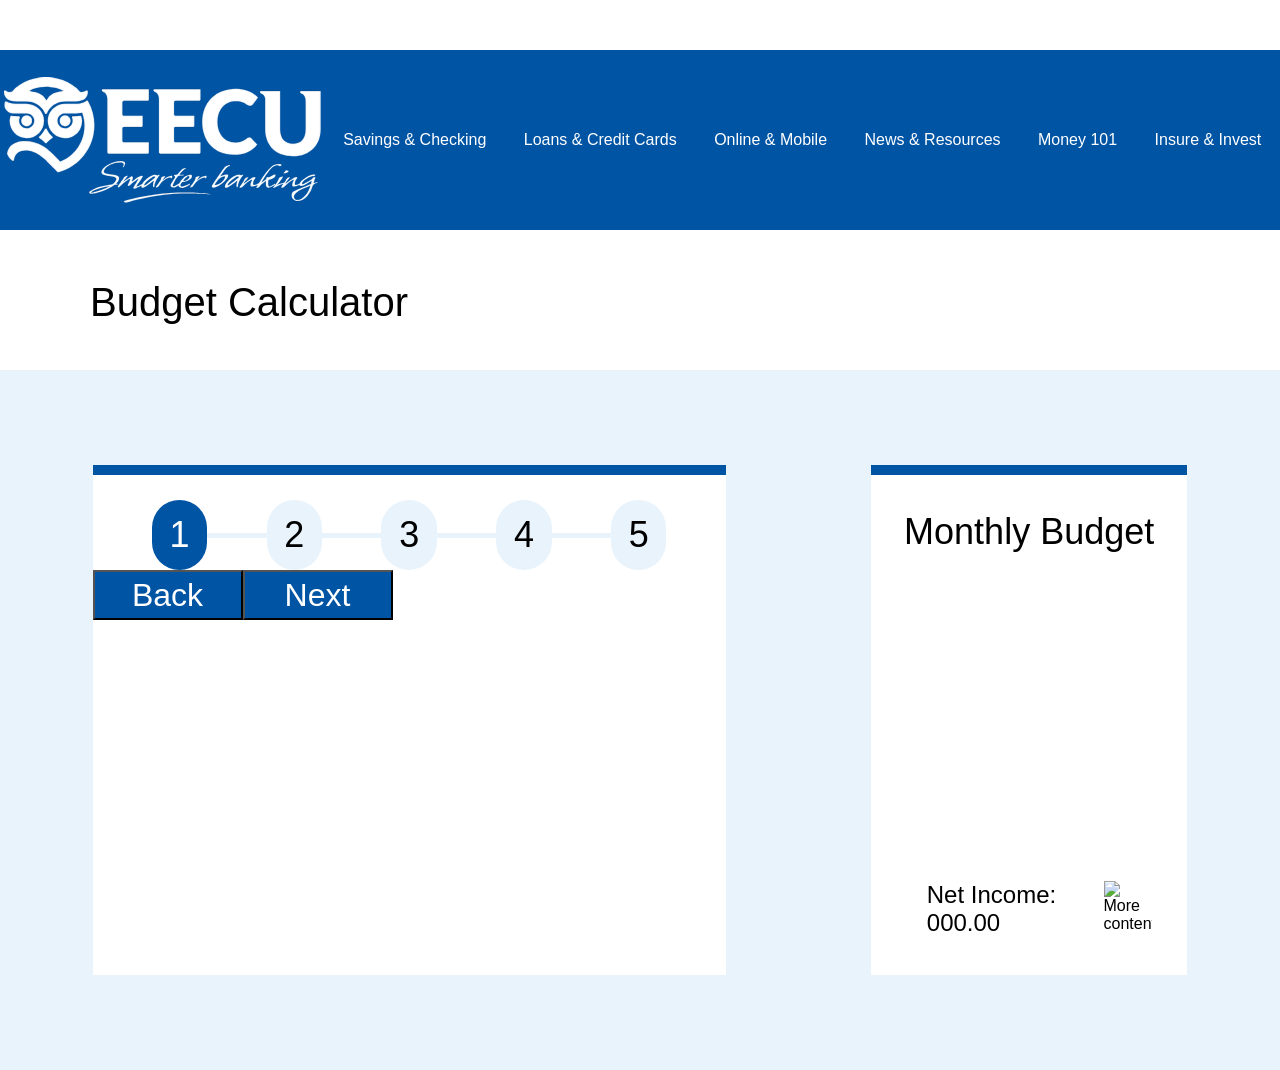
==== index.html @ cb1d9976 "css format" ====
<!DOCTYPE html>
<html lang="en">

<head>
    <meta charset="UTF-8" />
    <meta name="viewport" content="width=device-width, initial-scale=1.0" />
    <title>EECU Budget Calculator</title>
    <script type="module" src="./script.js"></script>
    <link rel="stylesheet" href="style.css">
</head>

<body>
    <header>
        <nav>
            <img src="/images/logo 1.png" alt="EECU logo" />
            <a href="">Savings &amp; Checking</a><a href="">Loans &amp; Credit Cards</a><a href="">Online &amp;
                Mobile</a><a href="">News &amp; Resources</a><a href="">Money 101</a><a href="">Insure &amp; Invest</a>
        </nav>
        <h1>Budget Calculator</h1>
    </header>
    <main>
        <section class="inputs">
            <div class="progress">
                <!--when each page is progressed through, the numbers below must be individually incremented, so that the current page number reflects the first number-->
                <span class="visible-page-1">1</span>
                <div class="line-1"></div>
                <span class="visible-page-2">2</span>
                <div class="line-2"></div>
                <span class="visible-page-3">3</span>
                <div class="line-3"></div>
                <span class="visible-page-4">4</span>
                <div class="line-4"></div>
                <span class="visible-page-5">5</span>
            </div>
            <div class="current-page">
                <!--the templates below can be appended in here via `template.content.cloneNode(true)` in JS-->
            </div>
            <div class="navigation">
                <button class="back">Back</button><button class="next">Next</button>
            </div>
            <template class="salary-page">
                <h3>Salary:</h3>
                <!--no JS needed to open the dialog here-->
                <button class="search-btn" command="show-modal" commandfor="search-dialog">
                    Search <img src="../images/search.png" alt="Search icon">
                </button>
                <!--based on the chosen value of the <select> below, we must update this span to reflect the estimated income value-->
                <span class="income">Gross Income</span>
                <!--modal to use for searching, could potentially be simplified to a dropdown?-->
                <dialog closedby="any" id="search-dialog">
                    <select name="jobs" id="job-selector">
                        <option value="web developer">Web Developer</option>
                        <option value="ethan pua">Ethan Pua</option>
                    </select>
                </dialog>
            </template>
            <template class="student-loan-page">
                <h3>Student Loan:</h3>
                <button class="search-btn" command="show-modal" commandfor="search-dialog">
                    Search <img src="../images/search.png" alt="Search icon">
                </button>
                <span class="student-loans-cost"></span>
                <dialog closedby="any" id="search-dialog">
                    <select name="schools" id="school-selector">
                        <option value="tech school">Tech School</option>
                    </select>
                </dialog>
            </template>
            <template class="housing-page">
                <h3>Housing:</h3>
                <button class="search-btn" command="show-modal" commandfor="search-dialog">
                    Search <img src="../images/search.png" alt="Search icon">
                </button>
                <span class="housing-cost"></span>
                <dialog closedby="any" id="search-dialog">
                    <select name="homes" id="home-selector">
                        <option value="cozy home">Cozy Home</option>
                    </select>
                </dialog>
            </template>
            <template class="essentials-page">
                <h3>Essentials:</h3>
                <button class="search-btn" command="show-modal" commandfor="search-dialog">
                    Search <img src="../images/search.png" alt="Search icon">
                </button>
                <span class="essentials-cost"></span>
                <dialog closedby="any" id="search-dialog">
                    <select name="essentials" id="essentials-selector">
                        <option value="monthly stuff">Monthly Stuff</option>
                    </select>
                </dialog>
            </template>
            <template class="lifestyle-page">
                <h3>Lifestyle:</h3>
                <button class="search-btn" command="show-modal" commandfor="search-dialog">
                    Search <img src="../images/search.png" alt="Search icon">
                </button>
                <span class="lifestyle-cost"></span>
                <dialog closedby="any" id="search-dialog">
                    <select name="lifestyles" id="lifestyle-selector">
                        <option value="hobby">Hobby</option>
                    </select>
                </dialog>
            </template>
            <template class="future-proofing-page">
                <h3>Future-Proofing:</h3>
                <button class="search-btn" command="show-modal" commandfor="search-dialog">
                    Search <img src="../images/search.png" alt="Search icon">
                </button>
                <span class="future-proofing-cost"></span>
                <dialog closedby="any" id="search-dialog">
                    <select name="future-proofing" id="future-proofing-selector">
                        <option value="retirement fund">
                            Retirement Fund
                        </option>
                    </select>
                </dialog>
            </template>
        </section>
        <section class="output">
            <h3>Monthly Budget</h3>
            <div class="graph"></div>
            <section class="stats-section">
                <div class="stats scrollable">
                    <ul>
                        <li id="net-income-bullet">
                            Net Income: <br />
                            <span class="net-income">000.00</span>
                        </li>
                        <li id="taxes-bullet">
                            Taxes <br />
                            <span class="taxes">000.00</span>
                        </li>
                        <li id="student-loans-bullet">
                            Student Loans <br />
                            <span class="student-loans">000.00</span>
                        </li>
                        <li id="housing-bullet">
                            Housing <br />
                            <span class="housing">000.00</span>
                        </li>
                        <li id="essentials-bullet">
                            Essentials <br />
                            <span class="essentials">000.00</span>
                        </li>
                        <li id="lifestyle-bullet">
                            Lifestyle <br />
                            <span class="lifestyle">000.00</span>
                        </li>
                        <li id="future-proofing-bullet">
                            Future-Proofing <br />
                            <span class="future-proofing">000.00</span>
                        </li>
                    </ul>
                </div>
                <img class="arrow" src="../images/down-arrow.png" alt="More content below">
            </section>

        </section>
    </main>
</body>

</html>
---- style.css ----
:root {
    --primary-color: #0054A4;
    --secondary-color: #E8F3FC;
    --text-color: #000;
    --taxes: #535353;
    --student-loans: #940000;
    --housing: #1D84AC;
    --essentials: #3BB255;
    --lifestyle: #BFB21E;
    --future-proofing: #6B13B9;
    --font-family-primary: 'Inter', sans-serif;
    --font-family-secondary: 'Roboto Condensed', sans-serif;
}

@import url('https://fonts.googleapis.com/css2?family=Inter:wght@100;200;300;400;500;600;700;800;900&display=swap');
@import url('https://fonts.googleapis.com/css2?family=Roboto+Condensed:wght@300;400;500;600;700&display=swap');

body {
    margin: 0;
    font-family: 'Inter', sans-serif;
    width: 100%;
}

nav {
    background-color: #0054A4;
    width: 100%;
    height: 180px;
    display: flex;
    justify-content: space-around;
    margin-top: 50px;
    align-items: center;
}

a {
    text-decoration: none;
    color: white;
    font-size: 16px;
    padding: 12px 15px;
    background-color: #0054A4;
    font-family: 'Roboto Condensed', sans-serif;
}

a:hover {
    text-decoration: underline;
    background-color: #075198;
    transition: 0.3;
}

h1 {
    font-size: 40px;
    margin-left: 90px;
    margin-top: 50px;
    margin-bottom: 45px;
    font-weight: normal;
}

main {
    background-color: #E8F3FC;
    width: math(100% - 140px);
    height: 600px;
    padding: 50px 70px;
    display: flex;
    flex-flow: row wrap;
    justify-content: space-around;
    align-items: center;
    gap: 100px;
}

.navigation {
    justify-self: end;
    display: flex;
    justify-content: space-between;
}

.inputs {
    background-color: white;
    border-top: 10px solid #0054A4;
    width: calc(100% * 5/9);
    height: 500px;
    display: flex;
    flex-flow: column nowrap;
    align-items: flex-start;
}

.progress {
    max-width: 81.25%;
    align-self: auto;
    display: flex;
    justify-content: space-around;
    align-self: center;
    margin-top: 25px;
}

[class^="visible-page"] {
    background-color: #E8F3FC;
    width: 70px;
    height: 70px;
    border-radius: 100px;
    text-align: center;
    align-content: center;
    font-size: 36px;
}

.visible-page-1 {
    background-color: #0054A4;
    color: white;
}

[class^="line"] {
    width: 75px;
    height: 5px;
    background-color: var(--secondary-color);
    display: inline-block;
    align-self: center;
}


.current-page {
    display: grid;
    grid-template-areas: "title ."
        "search value";
    column-gap: 70px;
    margin-left: 7.25%;

    & h3 {
        grid-area: title;
        font-size: 32px;
        font-weight: normal;
        margin: 25px 0px 25px 50px;
    }

    & .search-btn {
        grid-area: search;
        background: #0054A4;
        color: white;
        display: flex;
        width: 214px;
        height: 50px;
        padding: 5px 37px;
        justify-content: center;
        align-items: center;
        gap: 10px;
        flex-shrink: 0;
        color: #FFF;
        text-align: center;
        font-size: 24px;
        font-style: normal;
        font-weight: 400;
        line-height: normal;
    }

    & span {
        grid-area: value;
        display: flex;
        justify-content: flex-start;
        align-items: center;
        gap: 10px;
        display: flex;
        width: 214px;
        height: 50px;
        justify-content: center;
        align-items: center;
        background: #E8F3FC;
        border: 2px solid #0054A4;
        color: #000;
        font-size: 24px;
    }

    
}

.back, .next {
    background: #0054A4;
    color: white;
    display: flex;
    width: 150px;
    height: 50px;
    padding: 5px 37px;
    justify-content: center;
    align-items: center;
    gap: 10px;
    flex-shrink: 0;
    color: #FFF;
    text-align: center;
    font-size: 32px;
    font-style: normal;
    font-weight: 400;
    line-height: normal;
}

.output h3 {
    text-align: center;
    color: #000;
    font-size: 36px;
    font-style: normal;
    font-weight: 400;
    line-height: normal;
}

.output {
    background-color: white;
    border-top: 10px solid #0054A4;
    width: calc(100% * 5/18);
    height: 500px;
    display: flex;
    flex-flow: column nowrap;
    align-items: center;

    /* grid-template-areas: "title title"
                         "graph graph"
                         "stats arrow"; */
    &>h3 {
        grid-area: title;
    }

    &>.graph {
        grid-area: graph;
        align-self: center;
        justify-self: center;
    }

    &>.stats {
        grid-area: stats;
    }

    &>.arrow {
        grid-area: arrow;
        display: flex;
        justify-content: flex-end;
        align-items: center;
    }
}

.stats-section {
    display: flex;
    flex-direction: row;
    margin-top: auto;
    align-self: center;
    align-items: center;

    & .arrow {
        width: 48px;
        height: 48px;
        margin-right: 30px;
    }

}

.graph {
    width: 200px;
    height: 200px;
}

.stats ul li {
    color: #000;
    font-size: 24px;
    font-style: normal;
    font-weight: 400;
    line-height: normal;
    margin-top: 20px;
}

#net-income-bullet {
    list-style: none;
    margin-top: 0px;
}

#taxes-bullet {
    margin-top: 50px;
}

#taxes-bullet::marker {
    color: var(--taxes);
}

#student-loans-bullet::marker {
    color: var(--student-loans);
}

#housing-bullet::marker {
    color: var(--housing);
}

#essentials-bullet::marker {
    color: var(--essentials);
}

#lifestyle-bullet::marker {
    color: var(--lifestyle);
}

#future-proofing-bullet::marker {
    color: var(--future-proofing);
}


.scrollable {
    width: 75%;
    height: 120px;
    border: 1px solid #ccc;
    padding: 10px;
    overflow: auto;
    border: none;
    font-size: 36px;
}

.scrollable::-webkit-scrollbar {
    display: none;
    width: 0px;
}
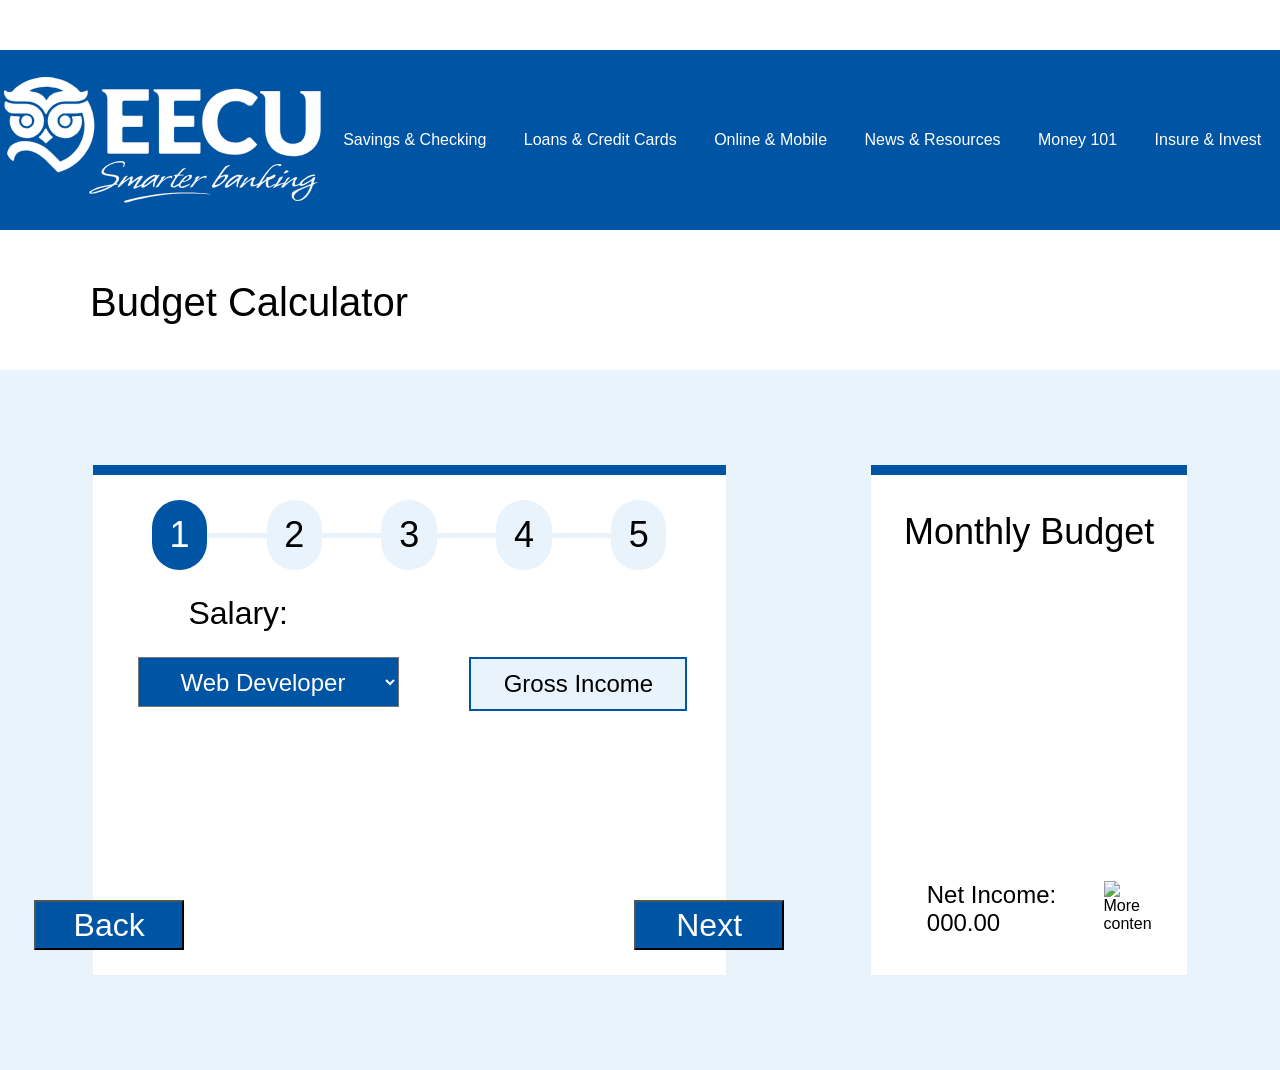
==== commit f8076f62: "did css, js, fixed some html" ====
--- a/index.html
+++ b/index.html
@@ -36,85 +36,60 @@
                 <!--the templates below can be appended in here via `template.content.cloneNode(true)` in JS-->
             </div>
             <div class="navigation">
-                <button class="back">Back</button><button class="next">Next</button>
+                <button class="back">Back</button>
+                <button class="next">Next</button>
             </div>
             <template class="salary-page">
                 <h3>Salary:</h3>
                 <!--no JS needed to open the dialog here-->
-                <button class="search-btn" command="show-modal" commandfor="search-dialog">
-                    Search <img src="../images/search.png" alt="Search icon">
-                </button>
+                <select name="jobs" id="job-selector">
+                    <option value="web developer">Web Developer</option>
+                </select>
                 <!--based on the chosen value of the <select> below, we must update this span to reflect the estimated income value-->
                 <span class="income">Gross Income</span>
                 <!--modal to use for searching, could potentially be simplified to a dropdown?-->
-                <dialog closedby="any" id="search-dialog">
-                    <select name="jobs" id="job-selector">
-                        <option value="web developer">Web Developer</option>
-                        <option value="ethan pua">Ethan Pua</option>
-                    </select>
-                </dialog>
             </template>
+
             <template class="student-loan-page">
                 <h3>Student Loan:</h3>
-                <button class="search-btn" command="show-modal" commandfor="search-dialog">
-                    Search <img src="../images/search.png" alt="Search icon">
-                </button>
+                <select name="schools" id="school-selector">
+                    <option value="tech school">Tech School</option>
+                </select>
                 <span class="student-loans-cost"></span>
-                <dialog closedby="any" id="search-dialog">
-                    <select name="schools" id="school-selector">
-                        <option value="tech school">Tech School</option>
-                    </select>
-                </dialog>
             </template>
+
             <template class="housing-page">
                 <h3>Housing:</h3>
-                <button class="search-btn" command="show-modal" commandfor="search-dialog">
-                    Search <img src="../images/search.png" alt="Search icon">
-                </button>
+                <select name="homes" id="home-selector">
+                    <option value="cozy home">Cozy Home</option>
+                </select>
                 <span class="housing-cost"></span>
-                <dialog closedby="any" id="search-dialog">
-                    <select name="homes" id="home-selector">
-                        <option value="cozy home">Cozy Home</option>
-                    </select>
-                </dialog>
             </template>
+
             <template class="essentials-page">
                 <h3>Essentials:</h3>
-                <button class="search-btn" command="show-modal" commandfor="search-dialog">
-                    Search <img src="../images/search.png" alt="Search icon">
-                </button>
+                <select name="essentials" id="essentials-selector">
+                    <option value="monthly stuff">Monthly Stuff</option>
+                </select>
                 <span class="essentials-cost"></span>
-                <dialog closedby="any" id="search-dialog">
-                    <select name="essentials" id="essentials-selector">
-                        <option value="monthly stuff">Monthly Stuff</option>
-                    </select>
-                </dialog>
             </template>
+
             <template class="lifestyle-page">
                 <h3>Lifestyle:</h3>
-                <button class="search-btn" command="show-modal" commandfor="search-dialog">
-                    Search <img src="../images/search.png" alt="Search icon">
-                </button>
+                <select name="lifestyles" id="lifestyle-selector">
+                    <option value="hobby">Hobby</option>
+                </select>
                 <span class="lifestyle-cost"></span>
-                <dialog closedby="any" id="search-dialog">
-                    <select name="lifestyles" id="lifestyle-selector">
-                        <option value="hobby">Hobby</option>
-                    </select>
-                </dialog>
+                
             </template>
+
             <template class="future-proofing-page">
                 <h3>Future-Proofing:</h3>
-                <button class="search-btn" command="show-modal" commandfor="search-dialog">
-                    Search <img src="../images/search.png" alt="Search icon">
-                </button>
+                <select name="future-proofing" id="future-proofing-selector">
+                    <option value="retirement fund">Retirement Fund</option>
+                    <option value="ethan pua">Ethan Pua</option>
+                </select>
                 <span class="future-proofing-cost"></span>
-                <dialog closedby="any" id="search-dialog">
-                    <select name="future-proofing" id="future-proofing-selector">
-                        <option value="retirement fund">
-                            Retirement Fund
-                        </option>
-                    </select>
-                </dialog>
             </template>
         </section>
         <section class="output">
--- a/style.css
+++ b/style.css
@@ -67,9 +67,15 @@
 }
 
 .navigation {
+    align-self: center;
     justify-self: end;
     display: flex;
-    justify-content: space-between;
+    flex-direction: row;
+    justify-content: center;
+    gap: 150%;
+    margin-top: auto;
+    margin-bottom: 25px;
+    
 }
 
 .inputs {
@@ -129,12 +135,12 @@
         margin: 25px 0px 25px 50px;
     }
 
-    & .search-btn {
+    & [id$="selector"] {
         grid-area: search;
         background: #0054A4;
         color: white;
         display: flex;
-        width: 214px;
+        width: max-content;
         height: 50px;
         padding: 5px 37px;
         justify-content: center;
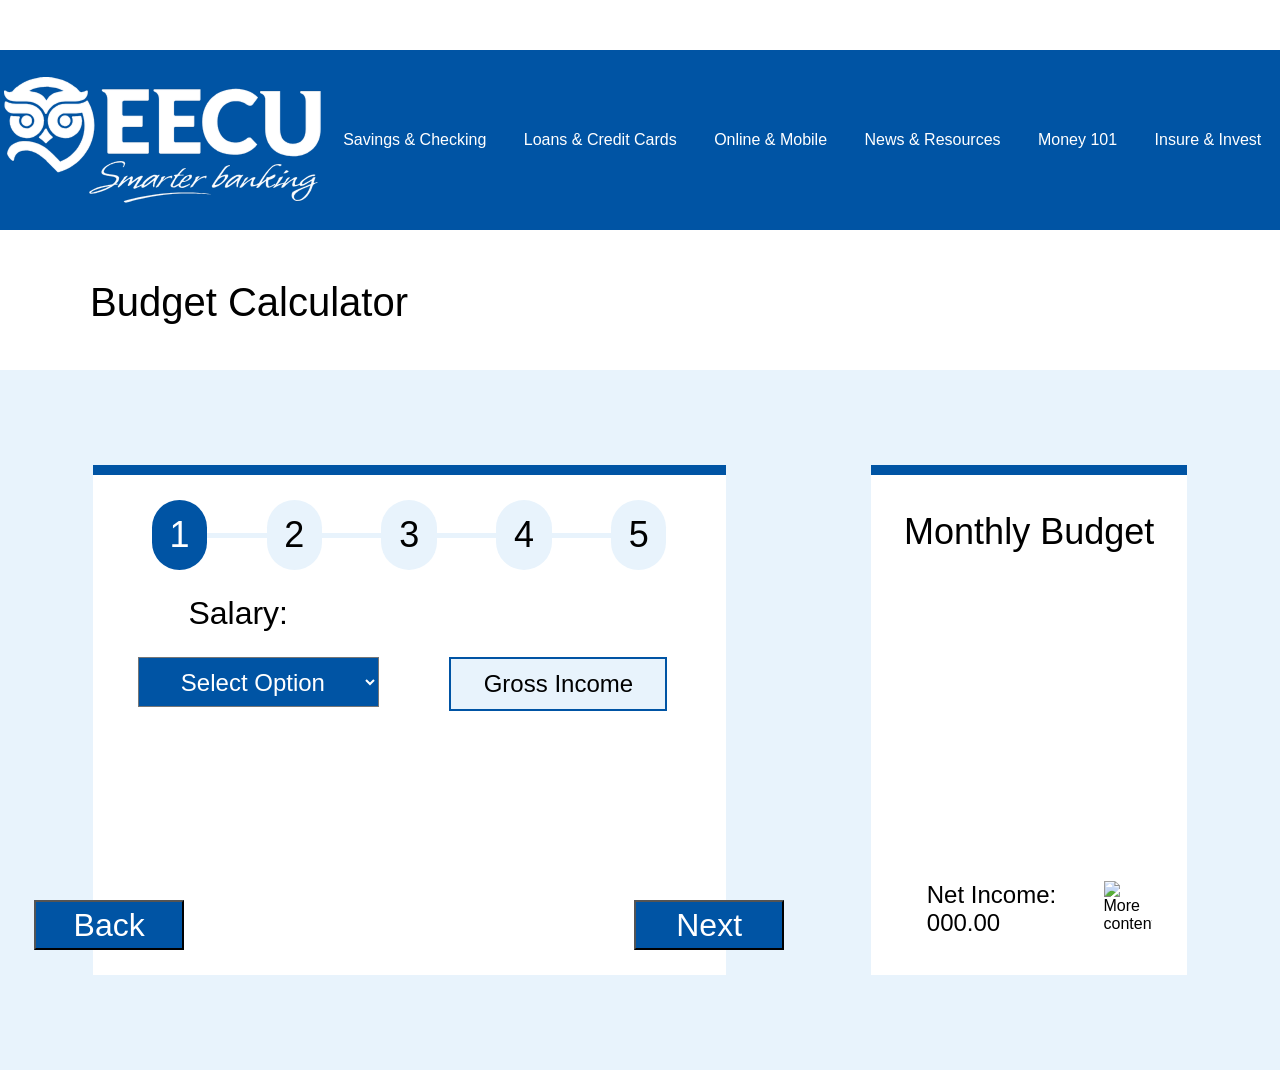
==== commit 5d5e7fed: "Attempt to implement working fetch API" ====
--- a/index.html
+++ b/index.html
@@ -43,7 +43,7 @@
                 <h3>Salary:</h3>
                 <!--no JS needed to open the dialog here-->
                 <select name="jobs" id="job-selector">
-                    <option value="web developer">Web Developer</option>
+                    <option value="select">Select Option</option>
                 </select>
                 <!--based on the chosen value of the <select> below, we must update this span to reflect the estimated income value-->
                 <span class="income">Gross Income</span>
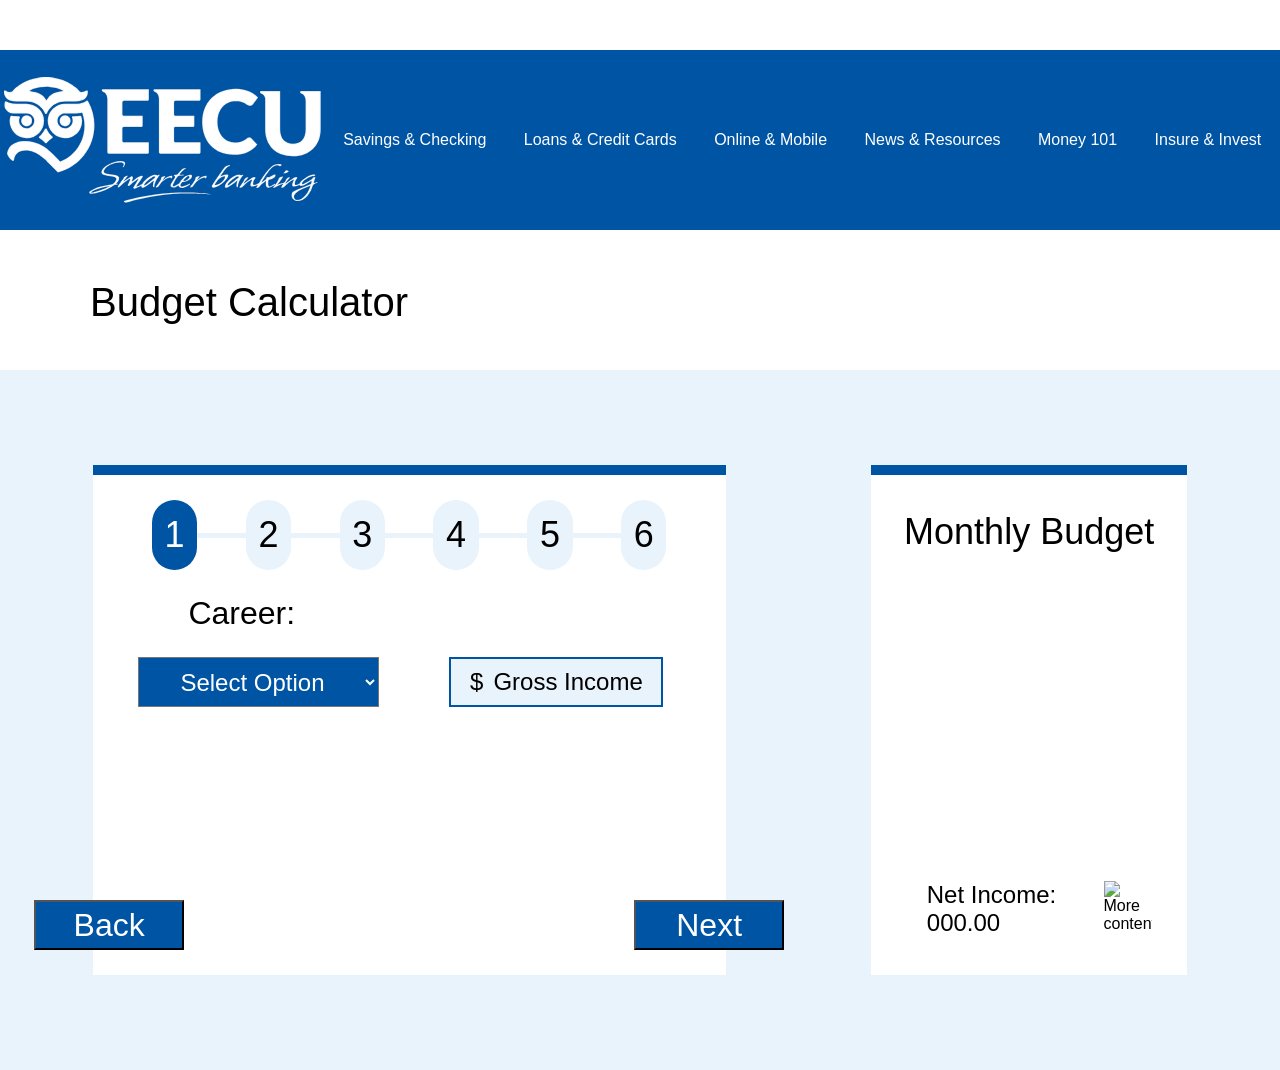
==== commit e785b091: "Tried to fix api, css, and html" ====
--- a/index.html
+++ b/index.html
@@ -13,8 +13,12 @@
     <header>
         <nav>
             <img src="/images/logo 1.png" alt="EECU logo" />
-            <a href="">Savings &amp; Checking</a><a href="">Loans &amp; Credit Cards</a><a href="">Online &amp;
-                Mobile</a><a href="">News &amp; Resources</a><a href="">Money 101</a><a href="">Insure &amp; Invest</a>
+            <a href="">Savings &amp; Checking</a>
+            <a href="">Loans &amp; Credit Cards</a>
+            <a href="">Online &amp; Mobile</a>
+            <a href="">News &amp; Resources</a>
+            <a href="">Money 101</a>
+            <a href="">Insure &amp; Invest</a>
         </nav>
         <h1>Budget Calculator</h1>
     </header>
@@ -22,15 +26,17 @@
         <section class="inputs">
             <div class="progress">
                 <!--when each page is progressed through, the numbers below must be individually incremented, so that the current page number reflects the first number-->
-                <span class="visible-page-1">1</span>
-                <div class="line-1"></div>
-                <span class="visible-page-2">2</span>
-                <div class="line-2"></div>
-                <span class="visible-page-3">3</span>
-                <div class="line-3"></div>
-                <span class="visible-page-4">4</span>
-                <div class="line-4"></div>
-                <span class="visible-page-5">5</span>
+                <span class="visible-page-1 blue">1</span>
+                <div class="line-1 half"></div>
+                <span class="visible-page-2 sky-blue">2</span>
+                <div class="line-2 none"></div>
+                <span class="visible-page-3 sky-blue">3</span>
+                <div class="line-3 none"></div>
+                <span class="visible-page-4 sky-blue">4</span>
+                <div class="line-4 none"></div>
+                <span class="visible-page-5 sky-blue">5</span>
+                <div class="line-5 none"></div>
+                <span class="visible-page-6 sky-blue">6</span>
             </div>
             <div class="current-page">
                 <!--the templates below can be appended in here via `template.content.cloneNode(true)` in JS-->
@@ -39,15 +45,13 @@
                 <button class="back">Back</button>
                 <button class="next">Next</button>
             </div>
+
             <template class="salary-page">
-                <h3>Salary:</h3>
-                <!--no JS needed to open the dialog here-->
-                <select name="jobs" id="job-selector">
-                    <option value="select">Select Option</option>
+                <h3>Career:</h3>
+                <select name="jobs" id="job-selector" size="1">
+                    <option value="select" class="job-options">Select Option</option>
                 </select>
-                <!--based on the chosen value of the <select> below, we must update this span to reflect the estimated income value-->
-                <span class="income">Gross Income</span>
-                <!--modal to use for searching, could potentially be simplified to a dropdown?-->
+                <label for="gross-income">$<span id="gross-income">Gross Income</span></label>
             </template>
 
             <template class="student-loan-page">
@@ -56,6 +60,7 @@
                     <option value="tech school">Tech School</option>
                 </select>
                 <span class="student-loans-cost"></span>
+                <span id="student-loans-total"></span>
             </template>
 
             <template class="housing-page">
@@ -100,31 +105,31 @@
                     <ul>
                         <li id="net-income-bullet">
                             Net Income: <br />
-                            <span class="net-income">000.00</span>
+                            <span id="net-income">000.00</span>
                         </li>
                         <li id="taxes-bullet">
                             Taxes <br />
-                            <span class="taxes">000.00</span>
+                            <span id="taxes">000.00</span>
                         </li>
                         <li id="student-loans-bullet">
                             Student Loans <br />
-                            <span class="student-loans">000.00</span>
+                            <span id="student-loans">000.00</span>
                         </li>
                         <li id="housing-bullet">
                             Housing <br />
-                            <span class="housing">000.00</span>
+                            <span id="housing">000.00</span>
                         </li>
                         <li id="essentials-bullet">
                             Essentials <br />
-                            <span class="essentials">000.00</span>
+                            <span id="essentials">000.00</span>
                         </li>
                         <li id="lifestyle-bullet">
                             Lifestyle <br />
-                            <span class="lifestyle">000.00</span>
+                            <span id="lifestyle">000.00</span>
                         </li>
                         <li id="future-proofing-bullet">
                             Future-Proofing <br />
-                            <span class="future-proofing">000.00</span>
+                            <span id="future-proofing">000.00</span>
                         </li>
                     </ul>
                 </div>
--- a/style.css
+++ b/style.css
@@ -97,8 +97,9 @@
     margin-top: 25px;
 }
 
-[class^="visible-page"] {
+.sky-blue {
     background-color: #E8F3FC;
+    color: black;
     width: 70px;
     height: 70px;
     border-radius: 100px;
@@ -107,10 +108,17 @@
     font-size: 36px;
 }
 
-.visible-page-1 {
+.blue {
     background-color: #0054A4;
     color: white;
-}
+    width: 70px;
+    height: 70px;
+    border-radius: 100px;
+    text-align: center;
+    align-content: center;
+    font-size: 36px;
+}
+
 
 [class^="line"] {
     width: 75px;
@@ -120,6 +128,17 @@
     align-self: center;
 }
 
+.full {
+    
+}
+
+.half {
+
+}
+
+.none {
+
+}
 
 .current-page {
     display: grid;
@@ -138,28 +157,19 @@
     & [id$="selector"] {
         grid-area: search;
         background: #0054A4;
-        color: white;
-        display: flex;
-        width: max-content;
+        width: auto;
         height: 50px;
         padding: 5px 37px;
-        justify-content: center;
-        align-items: center;
-        gap: 10px;
-        flex-shrink: 0;
         color: #FFF;
-        text-align: center;
+        text-align: left;
         font-size: 24px;
-        font-style: normal;
-        font-weight: 400;
-        line-height: normal;
-    }
-
-    & span {
+        & option {
+            font-size: 16px;
+        }
+    }
+
+    & label {
         grid-area: value;
-        display: flex;
-        justify-content: flex-start;
-        align-items: center;
         gap: 10px;
         display: flex;
         width: 214px;
@@ -168,6 +178,7 @@
         align-items: center;
         background: #E8F3FC;
         border: 2px solid #0054A4;
+        box-sizing: border-box;
         color: #000;
         font-size: 24px;
     }
@@ -299,7 +310,6 @@
     color: var(--future-proofing);
 }
 
-
 .scrollable {
     width: 75%;
     height: 120px;
@@ -313,4 +323,8 @@
 .scrollable::-webkit-scrollbar {
     display: none;
     width: 0px;
+}
+
+.job-options {
+    font-size: 20px;
 }
